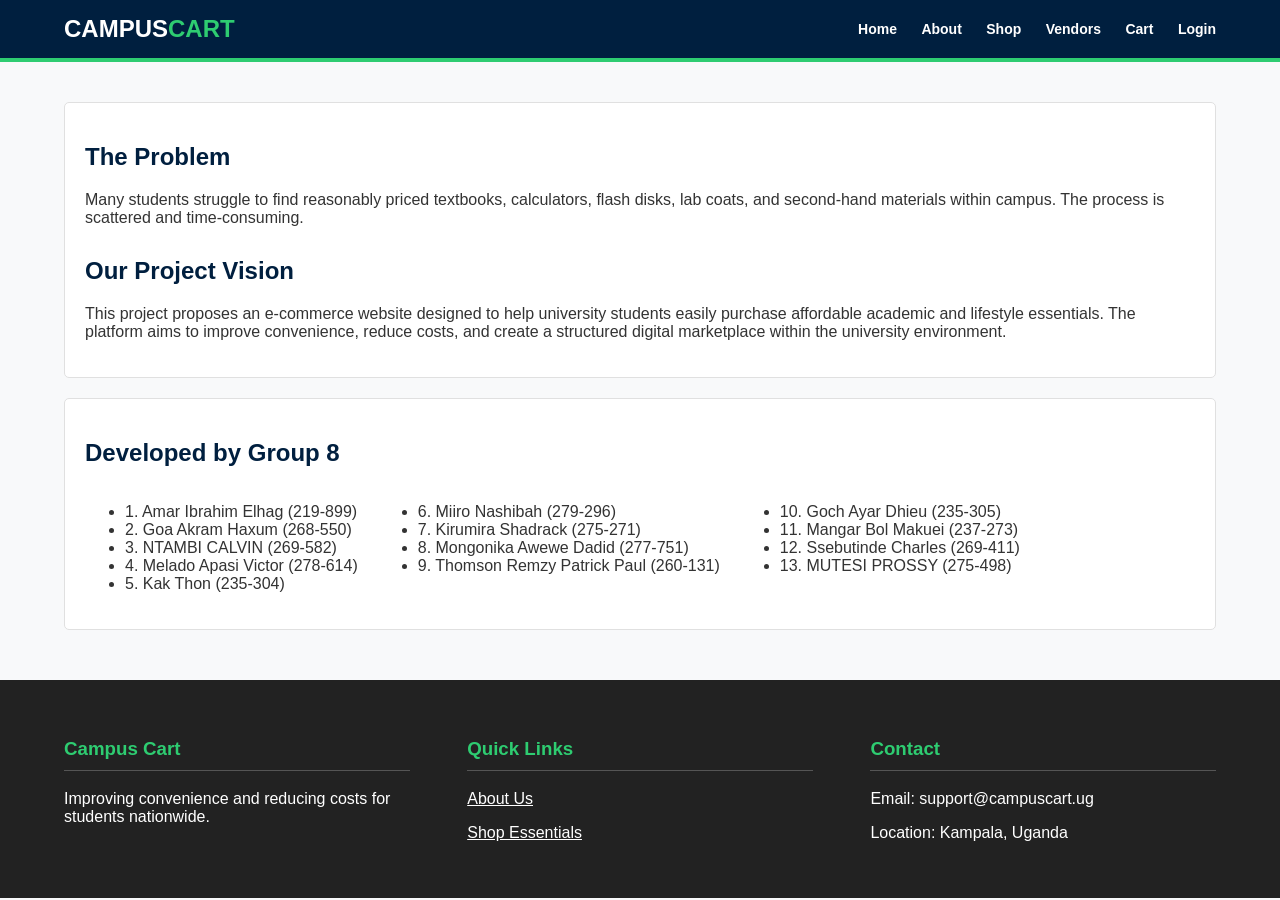
==== about.html @ 1e4955a0 "initial upload" ====
<!DOCTYPE html>
<html>
<head>
    <title>About Us | Campus Cart</title>
    <link rel="stylesheet" href="styles.css">
</head>
<body>
    <nav class="navbar">
        <a href="index.html" class="logo">CAMPUS<span>CART</span></a>
        <div class="nav-links">
            <a href="index.html">Home</a> <a href="about.html">About</a>
            <a href="shop.html">Shop</a> <a href="vendors.html">Vendors</a>
            <a href="cart.html">Cart</a> <a href="login.html">Login</a>
        </div>
    </nav>

    <div class="container">
        <div class="card">
            <h2 style="color: #001f3f;">The Problem</h2>
            <p>Many students struggle to find reasonably priced textbooks, calculators, flash disks, lab coats, and second-hand materials within campus. The process is scattered and time-consuming.</p>
            
            <h2 style="color: #001f3f; margin-top: 30px;">Our Project Vision</h2>
            <p>This project proposes an e-commerce website designed to help university students easily purchase affordable academic and lifestyle essentials. The platform aims to improve convenience, reduce costs, and create a structured digital marketplace within the university environment.</p>
        </div>

        <div class="card">
            <h2 style="color: #001f3f;">Developed by Group 8</h2>
            <div class="grid-3">
                <ul>
                    <li>1. Amar Ibrahim Elhag (219-899)</li>
                    <li>2. Goa Akram Haxum (268-550)</li>
                    <li>3. NTAMBI CALVIN (269-582)</li>
                    <li>4. Melado Apasi Victor (278-614)</li>
                    <li>5. Kak Thon (235-304)</li>
                </ul>
                <ul>
                    <li>6. Miiro Nashibah (279-296)</li>
                    <li>7. Kirumira Shadrack (275-271)</li>
                    <li>8. Mongonika Awewe Dadid (277-751)</li>
                    <li>9. Thomson Remzy Patrick Paul (260-131)</li>
                </ul>
                <ul>
                    <li>10. Goch Ayar Dhieu (235-305)</li>
                    <li>11. Mangar Bol Makuei (237-273)</li>
                    <li>12. Ssebutinde Charles (269-411)</li>
                    <li>13. MUTESI PROSSY (275-498)</li>
                </ul>
            </div>
        </div>
    </div>

    <footer>
        <div class="footer-cols">
            <div><h3>Campus Cart</h3><p>Improving convenience and reducing costs for students nationwide.</p></div>
            <div><h3>Quick Links</h3><p><a href="about.html" style="color:white;">About Us</a></p><p><a href="shop.html" style="color:white;">Shop Essentials</a></p></div>
            <div><h3>Contact</h3><p>Email: support@campuscart.ug</p><p>Location: Kampala, Uganda</p></div>
        </div>
    </footer>
</body>
</html>
---- styles.css ----
body {
    font-family: Arial, Helvetica, sans-serif;
    margin: 0;
    padding: 0;
    background-color: #f8f9fa;
    color: #333333;
}

/* NAVIGATION (Identical on all pages) */
.navbar {
    background-color: #001f3f;
    padding: 15px 5%;
    display: flex;
    justify-content: space-between;
    align-items: center;
    border-bottom: 4px solid #2ecc71;
}
.logo { color: #ffffff; font-size: 24px; font-weight: bold; text-decoration: none; }
.logo span { color: #2ecc71; }
.nav-links a { color: #ffffff; text-decoration: none; margin-left: 20px; font-size: 14px; font-weight: bold; }
.nav-links a:hover { color: #2ecc71; }

/* HERO BANNER (For Index) */
.hero {
    background-color: #001f3f;
    color: #ffffff;
    text-align: center;
    padding: 80px 20px;
    border-bottom: 5px solid #2ecc71;
}
.hero h1 { font-size: 36px; margin-bottom: 10px; }
.hero p { font-size: 18px; margin-bottom: 20px; color: #d4edda; }

/* LAYOUT CONTAINERS */
.container {
    width: 90%;
    max-width: 1200px;
    margin: 40px auto;
}
.card {
    background-color: #ffffff;
    padding: 20px;
    border: 1px solid #e0e0e0;
    border-radius: 5px;
    margin-bottom: 20px;
}

/* GRID SYSTEMS */
.grid-3 { display: flex; gap: 20px; flex-wrap: wrap; }
.grid-3 > div { flex: 1; min-width: 250px; }

.shop-layout { display: flex; gap: 20px; }
.sidebar { width: 25%; background: #ffffff; padding: 20px; border: 1px solid #e0e0e0; height: fit-content; }
.main-shop { width: 75%; }

/* PRODUCT CARDS */
.product-grid { display: flex; flex-wrap: wrap; gap: 15px; }
.product-card {
    width: 31%;
    background: #ffffff;
    border: 1px solid #e0e0e0;
    padding: 10px;
    text-align: center;
}
.product-card img {
    width: 100%;
    height: 180px;
    object-fit: cover;
    background-color: #eeeeee;
    margin-bottom: 10px;
}
.tag { background: #001f3f; color: #ffffff; font-size: 11px; padding: 3px 6px; display: inline-block; margin-bottom: 5px; }
.price { color: #2ecc71; font-weight: bold; font-size: 18px; margin: 10px 0; }

/* BUTTONS & FORMS */
.btn {
    background-color: #001f3f; color: #ffffff; padding: 10px 15px; border: none;
    text-decoration: none; display: inline-block; text-align: center; cursor: pointer; font-weight: bold; width: 100%; box-sizing: border-box;
}
.btn:hover { background-color: #2ecc71; color: #001f3f; }
.form-group { margin-bottom: 15px; }
.form-group label { display: block; font-weight: bold; margin-bottom: 5px; font-size: 14px; }
.form-control { width: 100%; padding: 10px; border: 1px solid #cccccc; box-sizing: border-box; }

/* TABLES (For Cart) */
table { width: 100%; border-collapse: collapse; margin-bottom: 20px; background: #ffffff; }
th, td { border: 1px solid #e0e0e0; padding: 15px; text-align: left; }
th { background-color: #001f3f; color: #ffffff; }

/* FOOTER (Identical on all pages) */
footer {
    background-color: #222222; color: #ffffff; padding: 40px 5%; margin-top: 50px;
}
.footer-cols { display: flex; justify-content: space-between; flex-wrap: wrap; max-width: 1200px; margin: auto; }
.footer-cols div { width: 30%; min-width: 200px; }
.footer-cols h3 { color: #2ecc71; border-bottom: 1px solid #555; padding-bottom: 10px; }
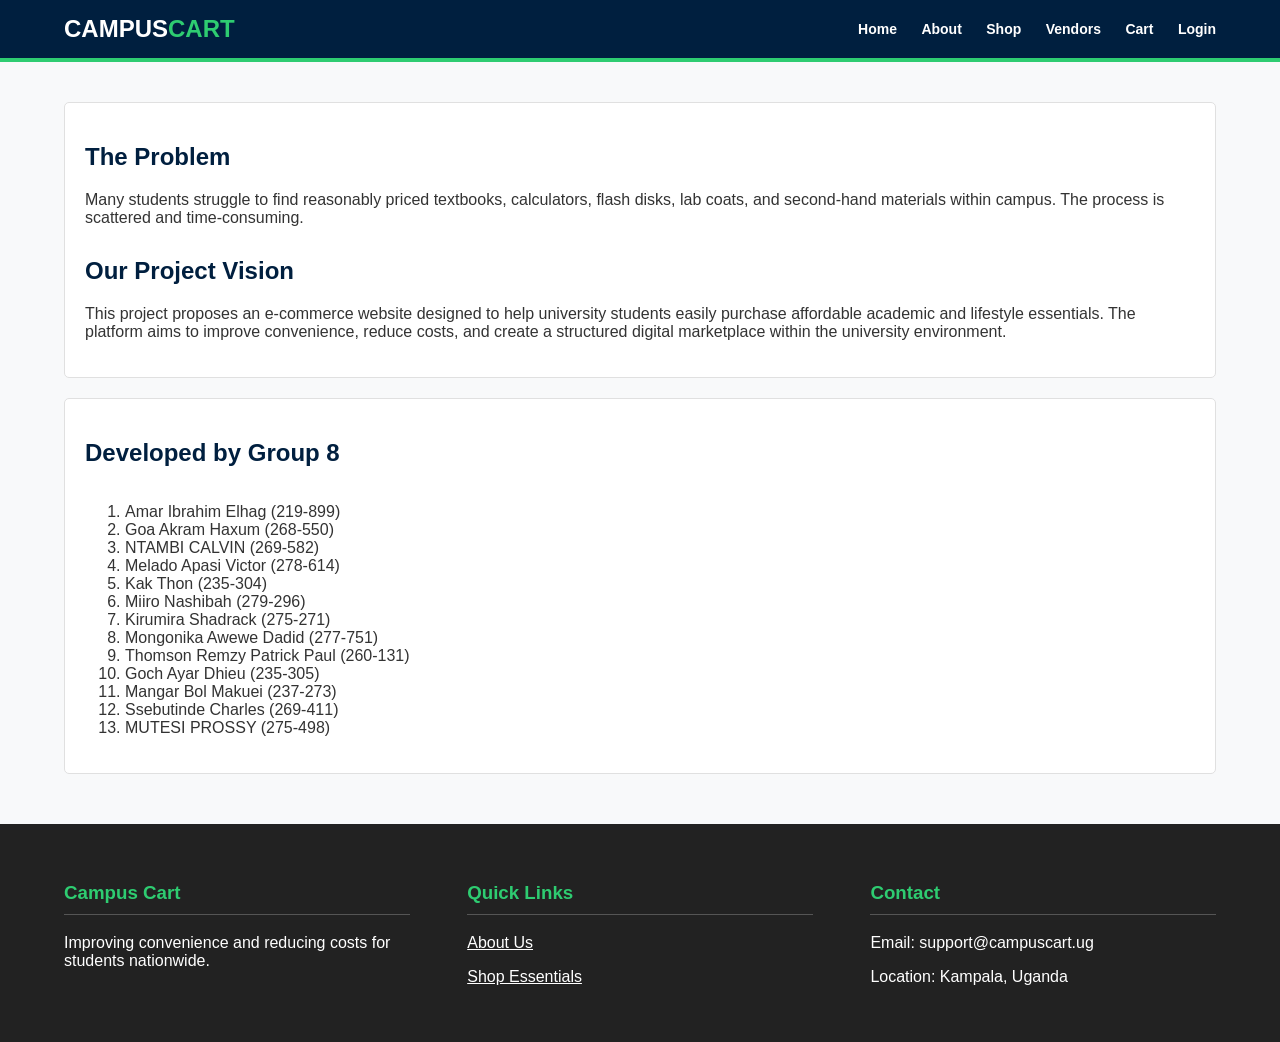
==== commit b278bd95: "Change list format from unordered to ordered" ====
--- a/about.html
+++ b/about.html
@@ -2,6 +2,8 @@
 <html>
 <head>
     <title>About Us | Campus Cart</title>
+    <meta charset="UTF-8">
+    <meta name="viewport" content="width=device-width",initial-scale="1.0">
     <link rel="stylesheet" href="styles.css">
 </head>
 <body>
@@ -26,25 +28,21 @@
         <div class="card">
             <h2 style="color: #001f3f;">Developed by Group 8</h2>
             <div class="grid-3">
-                <ul>
-                    <li>1. Amar Ibrahim Elhag (219-899)</li>
-                    <li>2. Goa Akram Haxum (268-550)</li>
-                    <li>3. NTAMBI CALVIN (269-582)</li>
-                    <li>4. Melado Apasi Victor (278-614)</li>
-                    <li>5. Kak Thon (235-304)</li>
-                </ul>
-                <ul>
-                    <li>6. Miiro Nashibah (279-296)</li>
-                    <li>7. Kirumira Shadrack (275-271)</li>
-                    <li>8. Mongonika Awewe Dadid (277-751)</li>
-                    <li>9. Thomson Remzy Patrick Paul (260-131)</li>
-                </ul>
-                <ul>
-                    <li>10. Goch Ayar Dhieu (235-305)</li>
-                    <li>11. Mangar Bol Makuei (237-273)</li>
-                    <li>12. Ssebutinde Charles (269-411)</li>
-                    <li>13. MUTESI PROSSY (275-498)</li>
-                </ul>
+                <ol>
+                    <li> Amar Ibrahim Elhag (219-899)</li>
+                    <li> Goa Akram Haxum (268-550)</li>
+                    <li> NTAMBI CALVIN (269-582)</li>
+                    <li> Melado Apasi Victor (278-614)</li>
+                    <li> Kak Thon (235-304)</li>
+                    <li> Miiro Nashibah (279-296)</li>
+                    <li> Kirumira Shadrack (275-271)</li>
+                    <li> Mongonika Awewe Dadid (277-751)</li>
+                    <li> Thomson Remzy Patrick Paul (260-131)</li>
+                    <li> Goch Ayar Dhieu (235-305)</li>
+                    <li> Mangar Bol Makuei (237-273)</li>
+                    <li> Ssebutinde Charles (269-411)</li>
+                    <li> MUTESI PROSSY (275-498)</li>
+                </ol>
             </div>
         </div>
     </div>
@@ -57,4 +55,4 @@
         </div>
     </footer>
 </body>
-</html>+</html>
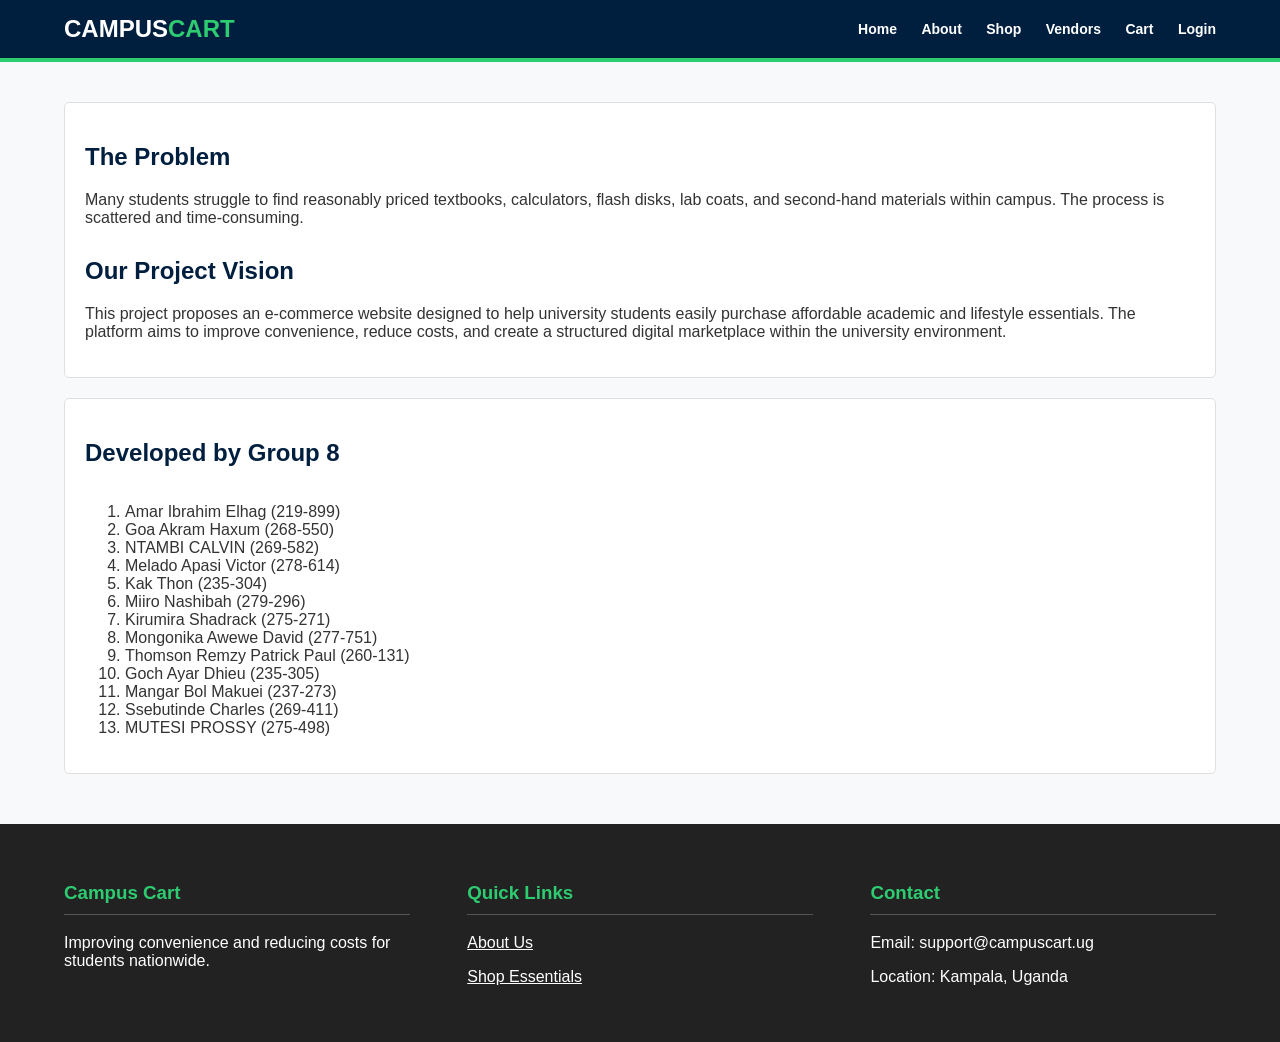
==== commit 7b08586c: "Correct name from 'Dadid' to 'David' in about.html" ====
--- a/about.html
+++ b/about.html
@@ -36,7 +36,7 @@
                     <li> Kak Thon (235-304)</li>
                     <li> Miiro Nashibah (279-296)</li>
                     <li> Kirumira Shadrack (275-271)</li>
-                    <li> Mongonika Awewe Dadid (277-751)</li>
+                    <li> Mongonika Awewe David (277-751)</li>
                     <li> Thomson Remzy Patrick Paul (260-131)</li>
                     <li> Goch Ayar Dhieu (235-305)</li>
                     <li> Mangar Bol Makuei (237-273)</li>
